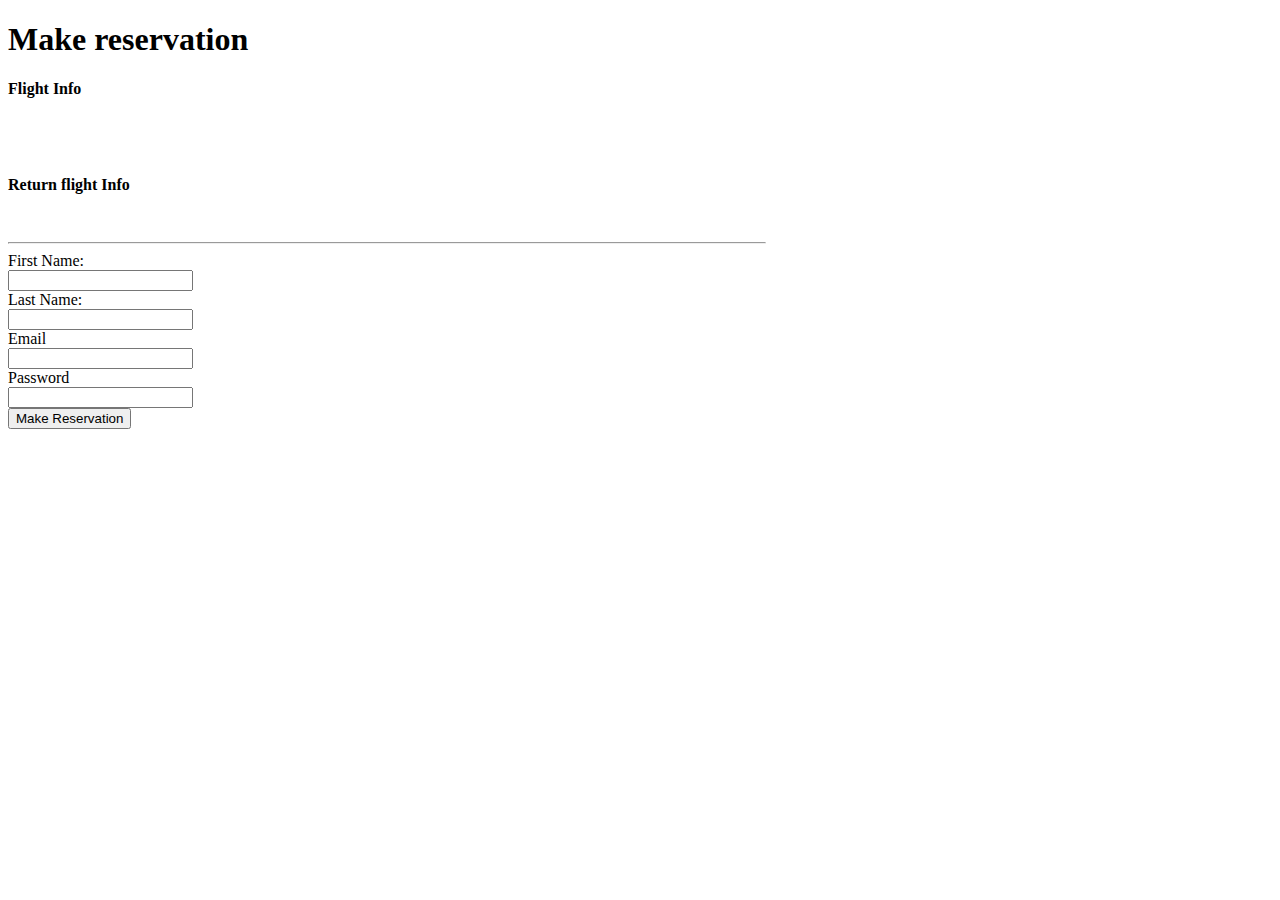
==== src/main/resources/templates/booking.html @ 5d9c4075 "booking page with reservation added all needed paths in controller" ====
<!DOCTYPE html>
<html xmlns:th="www.thymeleaf.com">
<head>
<div th:replace="header :: myheader"></div>
</head>
<body>

   <nav th:insert="navbar :: navbar"></nav>
   
   <div class="card" style="width: 60%">
    <div class="card-body">
    <h1>Make reservation</h1>
    
    <h4>Flight Info</h4>
    <br>
    <div id="flightInfo" class="container">
    </div>
    <br>
    <h4>Return flight Info</h4><br>
    <div id="returnFlightInfo" class="container">
    </div>
    
   
   <hr>
   <form>
   <div class="form-group row">
    <label for="firstName" class="col-sm-2 col-form-label">First Name: </label>
    <div class="col-sm-10">
      <input type="text" class="form-control" id="firstName">
    </div>
  </div>
  <div class="form-group row">
    <label for="lastName" class="col-sm-2 col-form-label">Last Name: </label>
    <div class="col-sm-10">
      <input type="text" class="form-control" id="lastName">
    </div>
  </div>
  <div class="form-group row">
    <label for="email" class="col-sm-2 col-form-label">Email</label>
    <div class="col-sm-10">
      <input type="email" class="form-control" id="email">
    </div>
  </div>
  <div class="form-group row">
    <label for="password" class="col-sm-2 col-form-label">Password</label>
    <div class="col-sm-10">
      <input type="password" class="form-control" id="password">
    </div>
  </div>

  <div class="form-group row">
    <div class="col-sm-10">
      <button type="submit" class="btn btn-warning">Make Reservation</button>
    </div>
  </div>
</form>
</div>
</div>
<script>
$(document).ready(function(){
	initializeBookingPage();
})
</script>
</body>
</html>
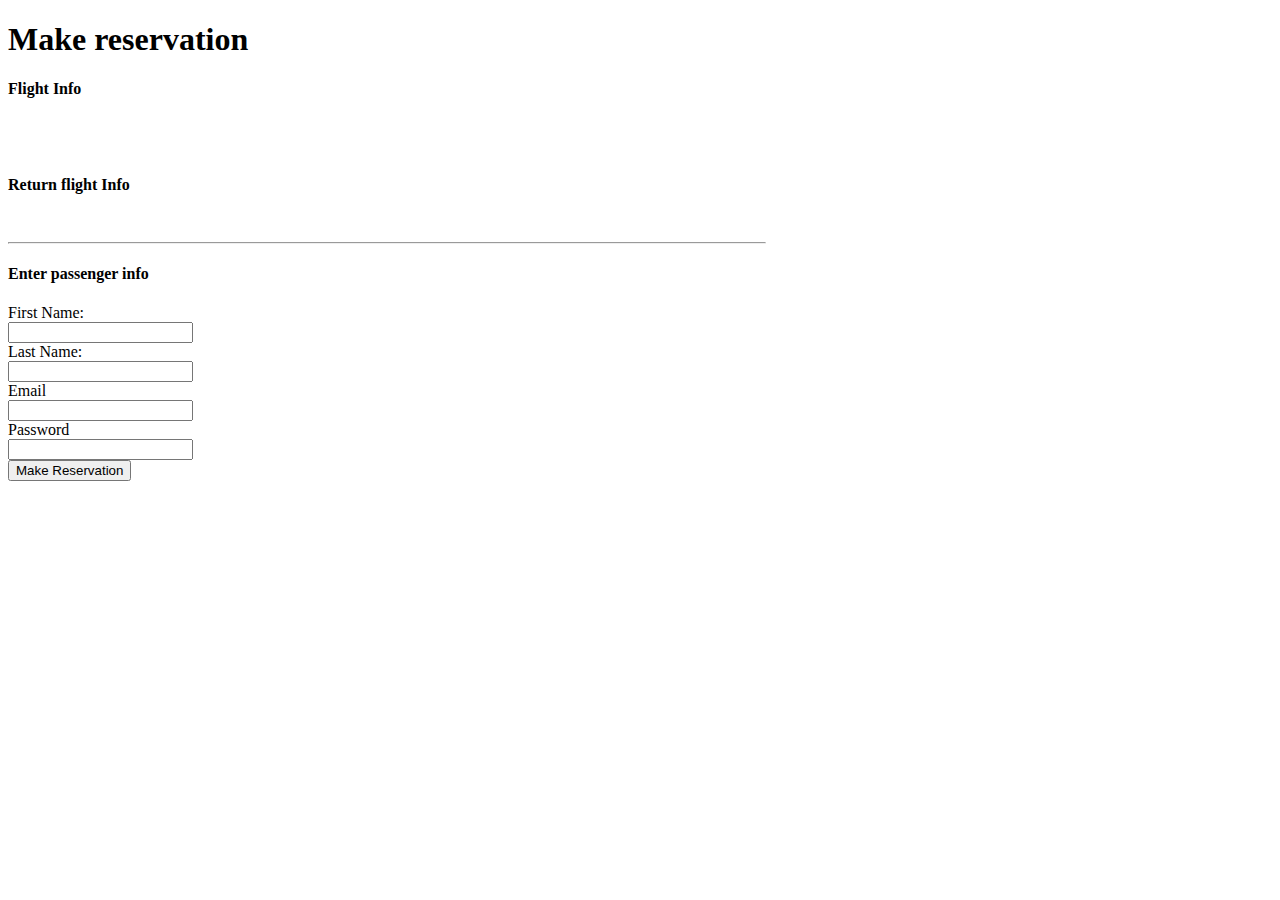
==== commit ab9f2f15: "added tie with reservation service" ====
--- a/src/main/resources/templates/booking.html
+++ b/src/main/resources/templates/booking.html
@@ -22,6 +22,7 @@
     
    
    <hr>
+   <h4>Enter passenger info</h4>
    <form>
    <div class="form-group row">
     <label for="firstName" class="col-sm-2 col-form-label">First Name: </label>
@@ -50,7 +51,7 @@
 
   <div class="form-group row">
     <div class="col-sm-10">
-      <button type="submit" class="btn btn-warning">Make Reservation</button>
+      <button type="submit" class="btn btn-warning" onclick="createReservations();return false;">Make Reservation</button>
     </div>
   </div>
 </form>
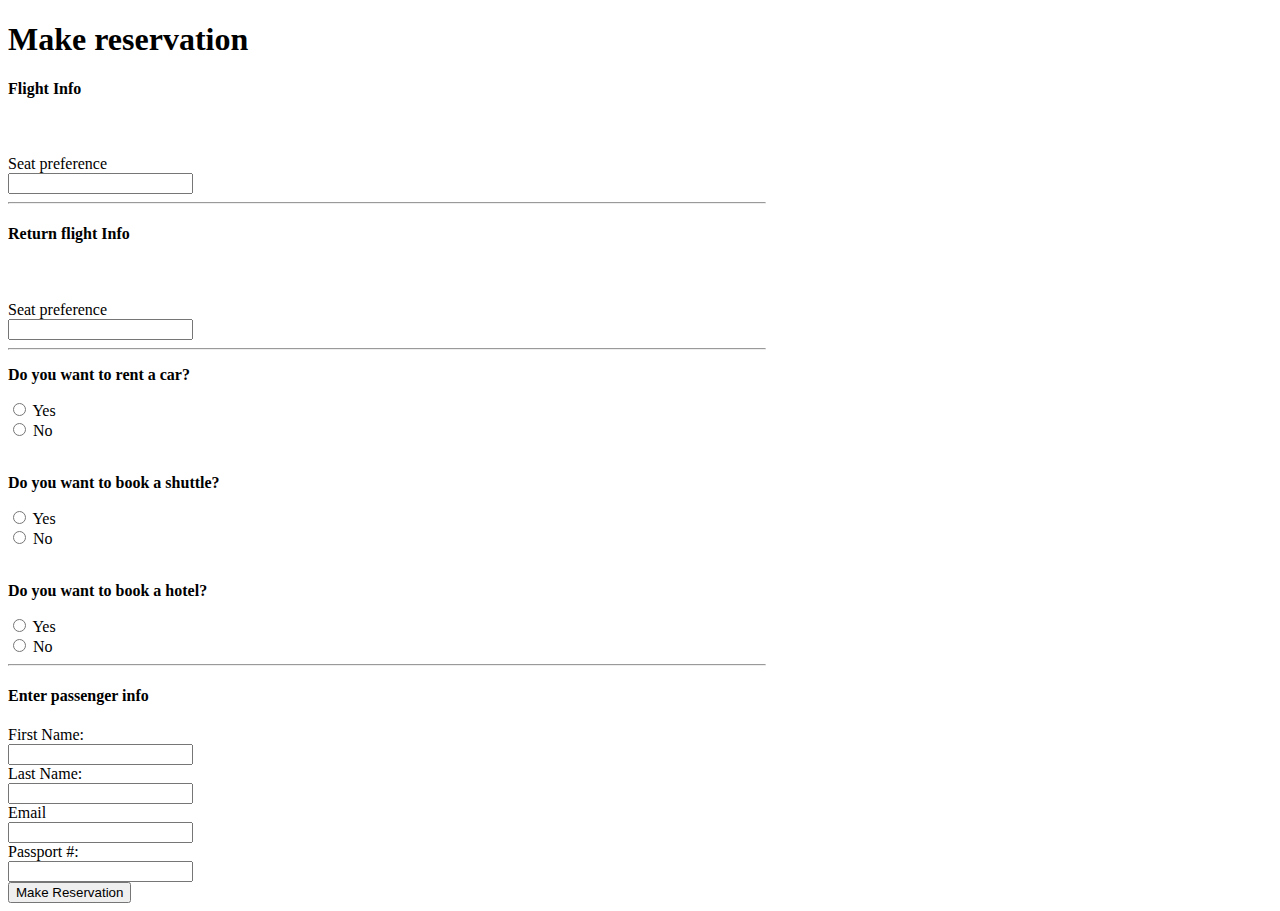
==== commit d37d1444: "remove everything about passenger, added booking html, modified controller to create new entity in d" ====
--- a/src/main/resources/templates/booking.html
+++ b/src/main/resources/templates/booking.html
@@ -5,62 +5,137 @@
 </head>
 <body>
 
-   <nav th:insert="navbar :: navbar"></nav>
-   
-   <div class="card" style="width: 60%">
-    <div class="card-body">
-    <h1>Make reservation</h1>
-    
-    <h4>Flight Info</h4>
-    <br>
-    <div id="flightInfo" class="container">
-    </div>
-    <br>
-    <h4>Return flight Info</h4><br>
-    <div id="returnFlightInfo" class="container">
-    </div>
-    
-   
-   <hr>
-   <h4>Enter passenger info</h4>
-   <form>
-   <div class="form-group row">
-    <label for="firstName" class="col-sm-2 col-form-label">First Name: </label>
-    <div class="col-sm-10">
-      <input type="text" class="form-control" id="firstName">
-    </div>
-  </div>
-  <div class="form-group row">
-    <label for="lastName" class="col-sm-2 col-form-label">Last Name: </label>
-    <div class="col-sm-10">
-      <input type="text" class="form-control" id="lastName">
-    </div>
-  </div>
-  <div class="form-group row">
-    <label for="email" class="col-sm-2 col-form-label">Email</label>
-    <div class="col-sm-10">
-      <input type="email" class="form-control" id="email">
-    </div>
-  </div>
-  <div class="form-group row">
-    <label for="password" class="col-sm-2 col-form-label">Password</label>
-    <div class="col-sm-10">
-      <input type="password" class="form-control" id="password">
-    </div>
-  </div>
+	<nav th:insert="navbar :: navbar"></nav>
 
-  <div class="form-group row">
-    <div class="col-sm-10">
-      <button type="submit" class="btn btn-warning" onclick="createReservations();return false;">Make Reservation</button>
-    </div>
-  </div>
-</form>
-</div>
-</div>
-<script>
-$(document).ready(function(){
-	initializeBookingPage();
-})
-</script>
+	<div class="card" style="width: 60%">
+		<div class="card-body">
+			<h1>Make reservation</h1>
+
+			<form>
+				<h4>Flight Info</h4>
+				<br>
+				<div id="flightInfo" class="container"></div>
+				
+				
+				<br>
+				<div class="container">
+					<div class="form-group row">
+						<label for="email" class="col-sm-3 col-form-label">Seat
+							preference</label>
+						<div class="col-sm-2">
+							<input type="text" class="form-control" maxlength="4" id="seatPref1">
+						</div>
+					</div>
+				</div>
+
+
+				<hr>
+				<h4>Return flight Info</h4>
+				<br>
+				<div id="returnFlightInfo" class="container"></div>
+
+            <br>
+				<div class="container">
+					<div class="form-group row">
+						<label for="email" class="col-sm-3 col-form-label">Seat
+							preference</label>
+						<div class="col-sm-2">
+							<input type="text" class="form-control" maxlength="4" id="seatPref2">
+						</div>
+					</div>
+				</div>
+				
+				<hr>
+
+
+				<p>
+					<b>Do you want to rent a car?</b>
+				</p>
+				<div class="form-check">
+					<input class="form-check-input" type="radio" name="rentCarRadio"
+						id="yes1" value="Yes"> <label class="form-check-label"
+						for="yes1"> Yes </label>
+				</div>
+				<div class="form-check">
+					<input class="form-check-input" type="radio" name="rentCarRadio"
+						id="no1" value="No"> <label class="form-check-label"
+						for="no1"> No </label>
+				</div>
+				<br>
+				<p>
+					<b>Do you want to book a shuttle?</b>
+				</p>
+				<div class="form-check">
+					<input class="form-check-input" type="radio" name="shuttleRadio"
+						id="yes2" value="Yes"> <label class="form-check-label"
+						for="yes2"> Yes </label>
+				</div>
+				<div class="form-check">
+					<input class="form-check-input" type="radio" name="shuttleRadio"
+						id="no2" value="No"> <label class="form-check-label"
+						for="no2"> No </label>
+				</div>
+				<br>
+				<p>
+					<b>Do you want to book a hotel?</b>
+				</p>
+				<div class="form-check">
+					<input class="form-check-input" type="radio" name="bookHotelRadio"
+						id="yes3" value="Yes"> <label class="form-check-label"
+						for="yes3"> Yes </label>
+				</div>
+				<div class="form-check">
+					<input class="form-check-input" type="radio" name="bookHotelRadio"
+						id="no3" value="No"> <label class="form-check-label"
+						for="no3"> No </label>
+				</div>
+
+				<hr>
+				<h4>Enter passenger info</h4>
+
+				<div class="form-group row">
+					<label for="firstName" class="col-sm-2 col-form-label">First
+						Name: </label>
+					<div class="col-sm-10">
+						<input type="text" class="form-control"  maxlength="49" id="firstName">
+					</div>
+				</div>
+				<div class="form-group row">
+					<label for="lastName" class="col-sm-2 col-form-label">Last
+						Name: </label>
+					<div class="col-sm-10">
+						<input type="text" class="form-control" maxlength="49" id="lastName">
+					</div>
+				</div>
+				<div class="form-group row">
+					<label for="email" class="col-sm-2 col-form-label">Email</label>
+					<div class="col-sm-10">
+						<input type="email" class="form-control" maxlength="99" id="email">
+					</div>
+				</div>
+				<div class="form-group row">
+					<label for="passport" class="col-sm-2 col-form-label">Passport
+						#: </label>
+					<div class="col-sm-10">
+						<input type="text" class="form-control" maxlength="49" id="passportNumber">
+					</div>
+				</div>
+
+				<div class="form-group row">
+					<div class="col-sm-10">
+						<button type="submit" class="btn btn-warning"
+						   id="submitButton"
+							onclick="createReservations();return false;">Make
+							Reservation</button>
+					</div>
+				</div>
+			</form>
+		</div>
+	</div>
+	<script>
+		$(document).ready(function() {
+			initializeBookingPage();
+		})
+	</script>
 </body>
 </html>